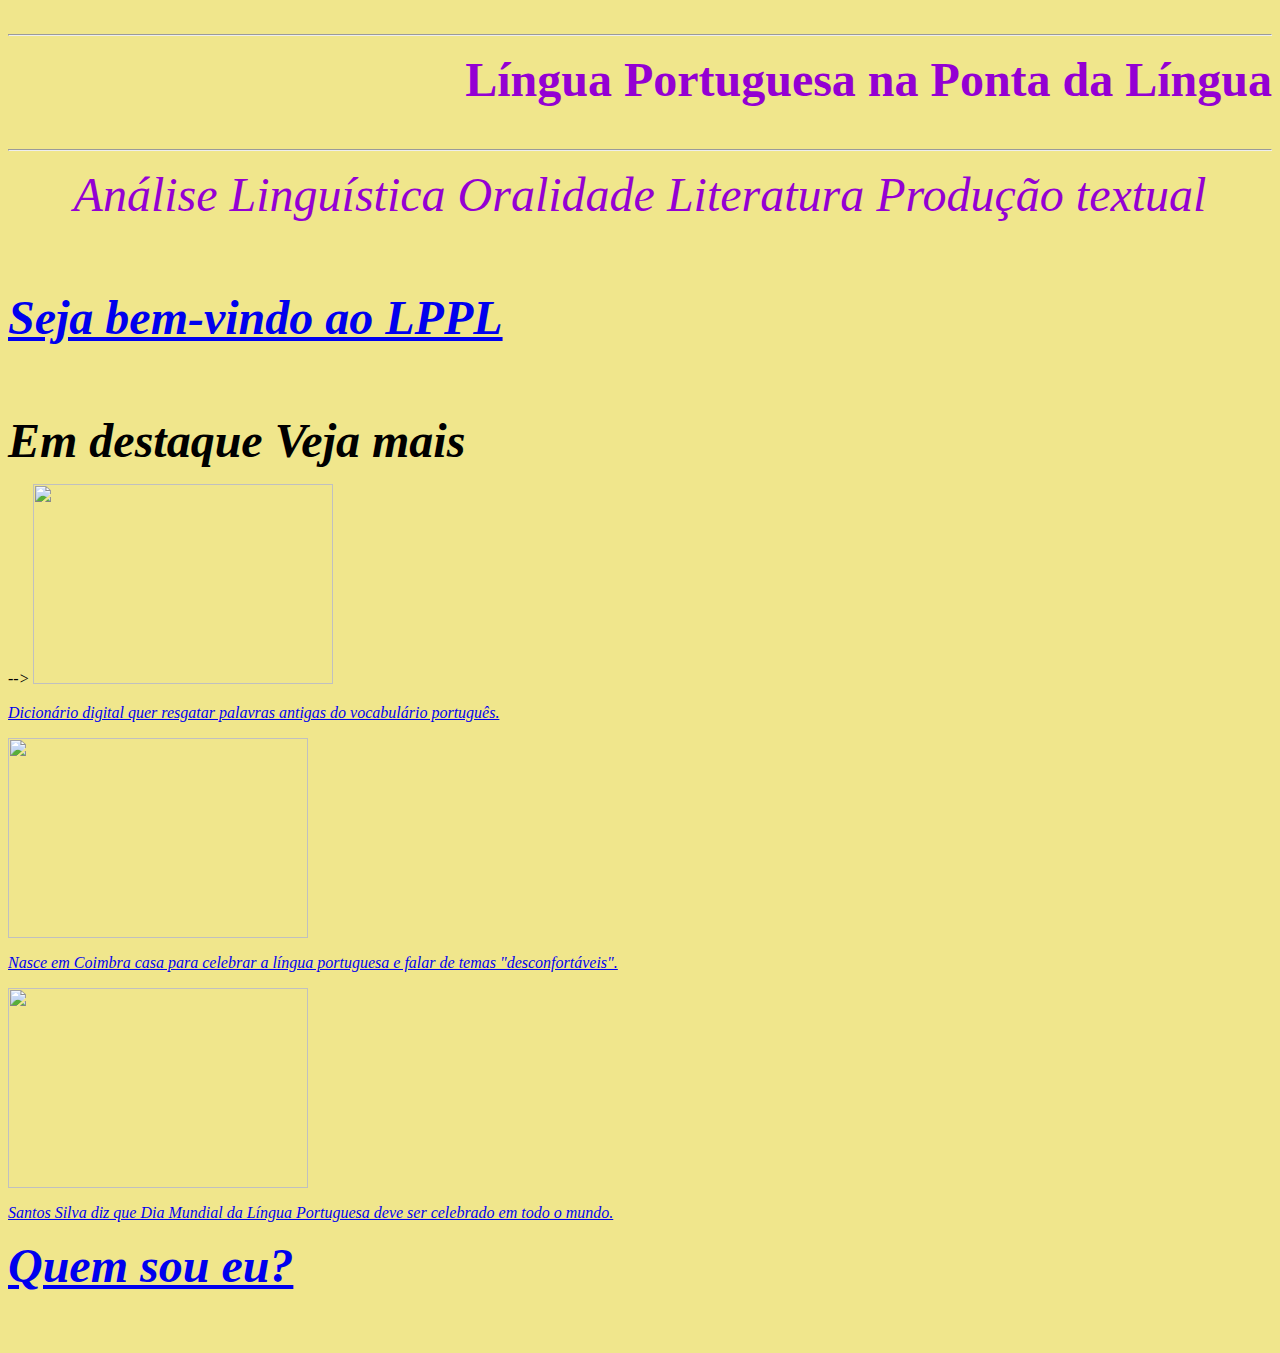
==== index.html @ d8e9515d "Add files via upload" ====
<html>
	<head> <br>
	<hr>
		<title> Língua Portuguesa na Ponta da Língua</title> 
	

	</head>
	
	<body bgcolor="#F0E68C"> <!-- não gostei de colocar a imagem -  background="img/fundo1.JPG" -->
		<p align="right"> <font face="KAVIVANAR"> <font color="#9400D3"; size="80"> <b> Língua Portuguesa na Ponta da Língua </b> </font> </p> <br> <hr>
		<p align="center"> <font face="Kaushan Script"; color="#9400D3"; size="20"> <i>Análise Linguística Oralidade Literatura Produção textual <i/> </font> </p> <br> <br>
		
		
		<p align="left"> <font face="kavivanar"; color="orange"; size="20"> <b> <a href="Index - SejaBemVindo.html" target="blanck"> Seja bem-vindo ao LPPL </a> </b> </font>  </p> <br><br>
		<p align="left"> <font face="katibeh"; color="#000000"; size="48"> <b> Em destaque Veja mais </b> </font> </p> 
		
		<!-- <--! O tamanho da fonte dos link das imagens não altera de jeito nenhum --> -->
		<img src="img/Imagem1.jpg" width="300" height="200"> 
		<p> <a href="https://veja.abril.com.br/coluna/radar/dicionario-digital-quer-resgatar-palavras-antigas-do-vocabulario-portugues/" target="blanck"> <font= face="kavivanar"; color="#FFFF00"; size="25"> Dicionário digital quer resgatar palavras antigas do vocabulário português.</font> </a> </p>  
		
		<img src="img/Imagem2.jpg" width="300" height="200"> 
		<p> <a href="https://www.dn.pt/sociedade/nasce-em-coimbra-casa-para-celebrar-a-lingua-portuguesa-e-falar-de-temas-desconfortaveis-17158392.html"target="blanck">Nasce em Coimbra casa para celebrar a língua portuguesa e falar de temas "desconfortáveis".<a/> </p>
		
		<img src="img/Imagem3.jpg" width="300" height="200"> 
		<p> <a href="https://www.dn.pt/sociedade/santos-silva-diz-que-dia-mundial-da-lingua-portuguesa-deve-ser-celebrado-em-todo-o-mundo-16297607.html"target="blanck">Santos Silva diz que Dia Mundial da Língua Portuguesa deve ser celebrado em todo o mundo.</a> </p> 
		
		<p align="left"> <font face="kavivanar"; color="orange"; size="20"> <b> <a href="index - Quem sou eu.html" target="blanck"> Quem sou eu? </a> </b> </font>  </p> <br><br>
	</body>
	
</html>
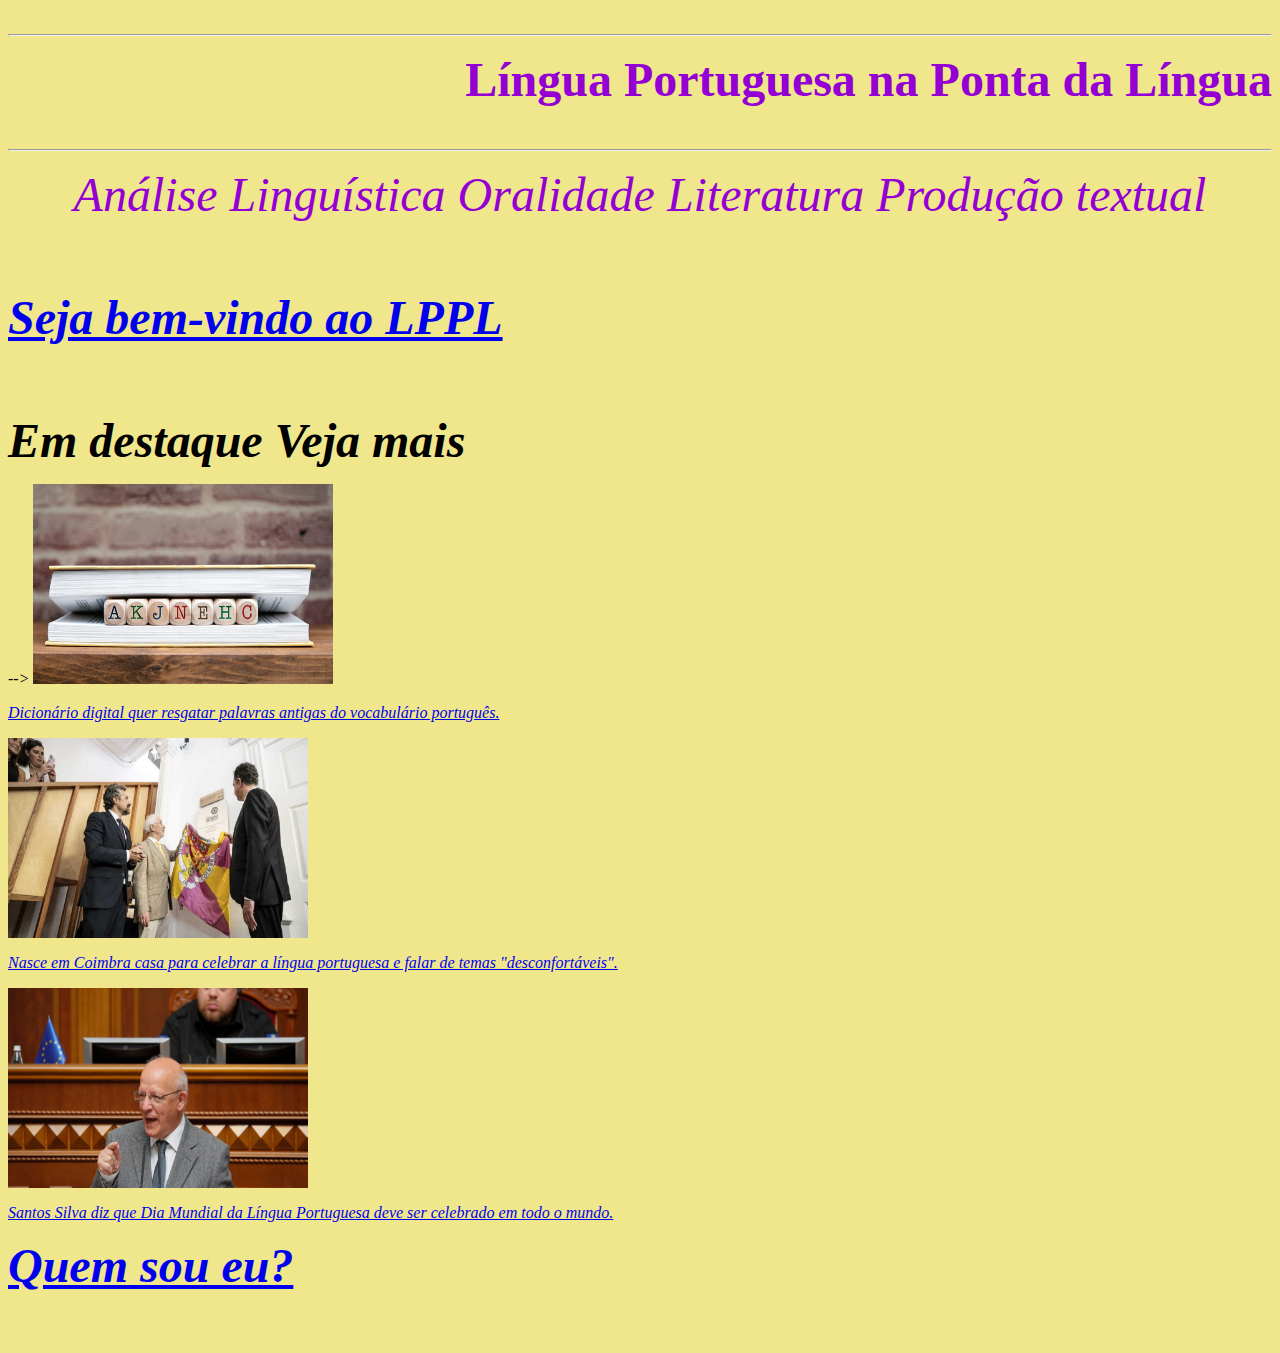
==== commit 6f951a65: "Update index.html" ====
--- a/index.html
+++ b/index.html
@@ -15,16 +15,16 @@
 		<p align="left"> <font face="katibeh"; color="#000000"; size="48"> <b> Em destaque Veja mais </b> </font> </p> 
 		
 		<!-- <--! O tamanho da fonte dos link das imagens não altera de jeito nenhum --> -->
-		<img src="img/Imagem1.jpg" width="300" height="200"> 
+		<img src="Imagem1.jpg" width="300" height="200"> 
 		<p> <a href="https://veja.abril.com.br/coluna/radar/dicionario-digital-quer-resgatar-palavras-antigas-do-vocabulario-portugues/" target="blanck"> <font= face="kavivanar"; color="#FFFF00"; size="25"> Dicionário digital quer resgatar palavras antigas do vocabulário português.</font> </a> </p>  
 		
-		<img src="img/Imagem2.jpg" width="300" height="200"> 
+		<img src="Imagem2.jpg" width="300" height="200"> 
 		<p> <a href="https://www.dn.pt/sociedade/nasce-em-coimbra-casa-para-celebrar-a-lingua-portuguesa-e-falar-de-temas-desconfortaveis-17158392.html"target="blanck">Nasce em Coimbra casa para celebrar a língua portuguesa e falar de temas "desconfortáveis".<a/> </p>
 		
-		<img src="img/Imagem3.jpg" width="300" height="200"> 
+		<img src="Imagem3.jpg" width="300" height="200"> 
 		<p> <a href="https://www.dn.pt/sociedade/santos-silva-diz-que-dia-mundial-da-lingua-portuguesa-deve-ser-celebrado-em-todo-o-mundo-16297607.html"target="blanck">Santos Silva diz que Dia Mundial da Língua Portuguesa deve ser celebrado em todo o mundo.</a> </p> 
 		
 		<p align="left"> <font face="kavivanar"; color="orange"; size="20"> <b> <a href="index - Quem sou eu.html" target="blanck"> Quem sou eu? </a> </b> </font>  </p> <br><br>
 	</body>
 	
-</html>+</html>
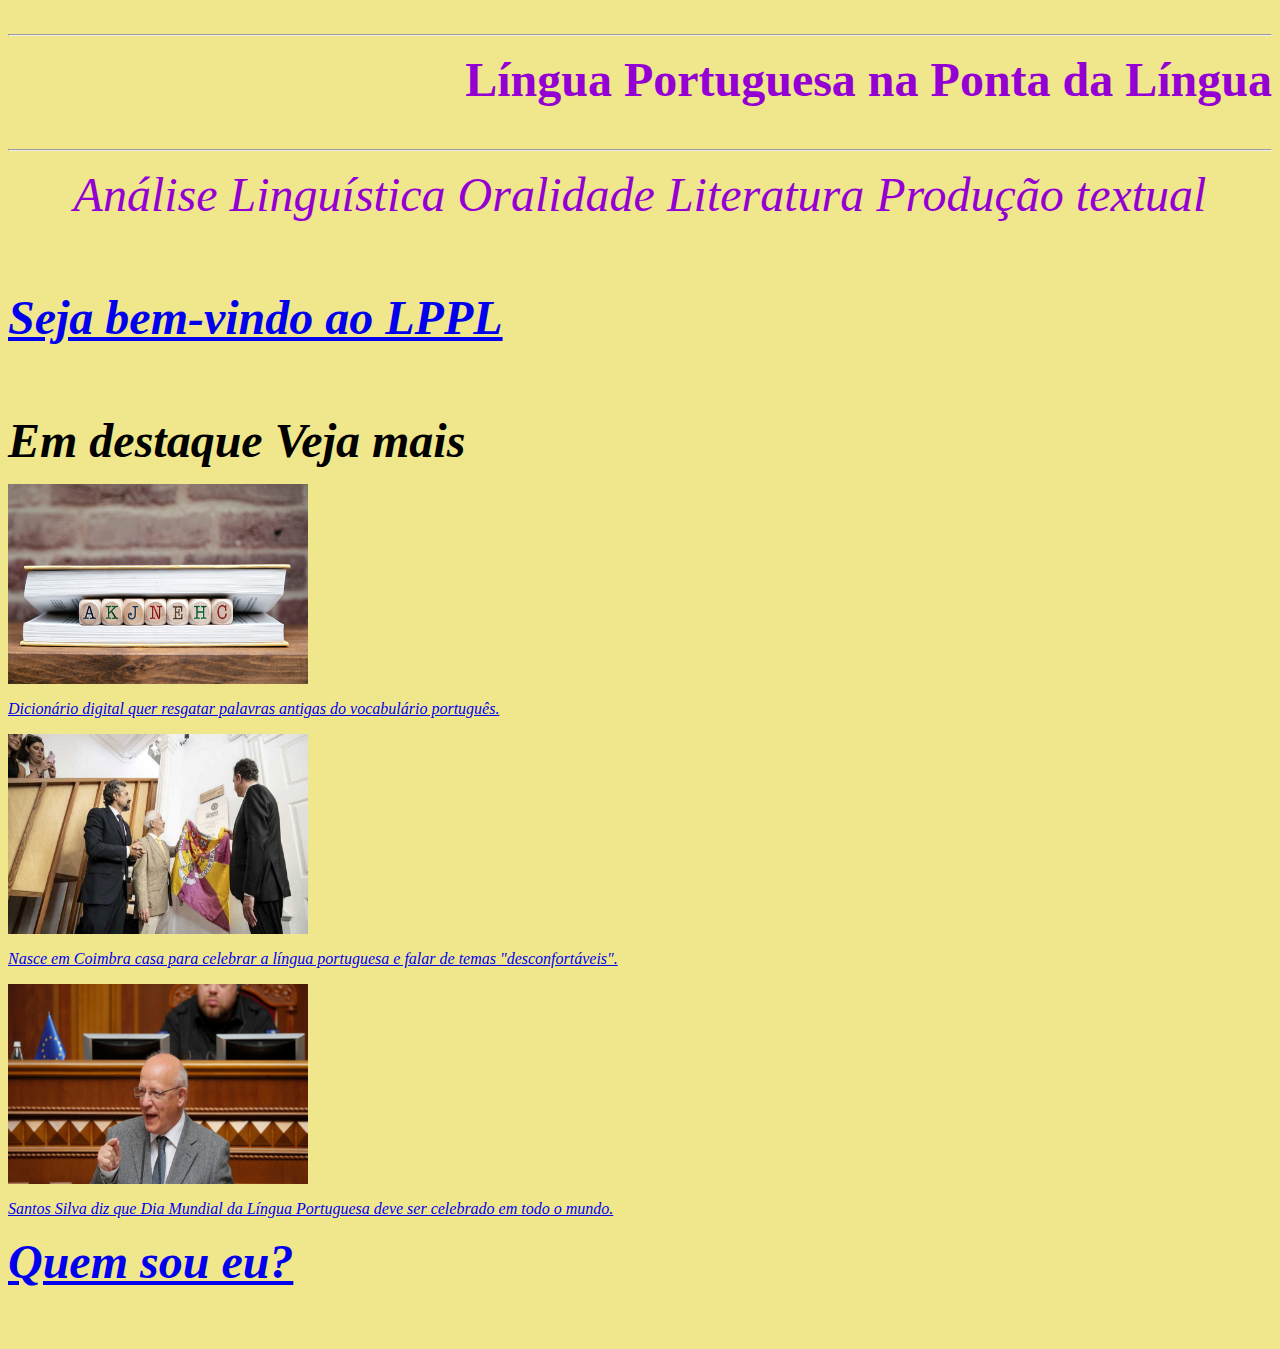
==== commit 8c8299df: "Update index.html" ====
--- a/index.html
+++ b/index.html
@@ -14,7 +14,7 @@
 		<p align="left"> <font face="kavivanar"; color="orange"; size="20"> <b> <a href="Index - SejaBemVindo.html" target="blanck"> Seja bem-vindo ao LPPL </a> </b> </font>  </p> <br><br>
 		<p align="left"> <font face="katibeh"; color="#000000"; size="48"> <b> Em destaque Veja mais </b> </font> </p> 
 		
-		<!-- <--! O tamanho da fonte dos link das imagens não altera de jeito nenhum --> -->
+		<!-- <--! O tamanho da fonte dos link das imagens não altera de jeito nenhum -->
 		<img src="Imagem1.jpg" width="300" height="200"> 
 		<p> <a href="https://veja.abril.com.br/coluna/radar/dicionario-digital-quer-resgatar-palavras-antigas-do-vocabulario-portugues/" target="blanck"> <font= face="kavivanar"; color="#FFFF00"; size="25"> Dicionário digital quer resgatar palavras antigas do vocabulário português.</font> </a> </p>  
 		
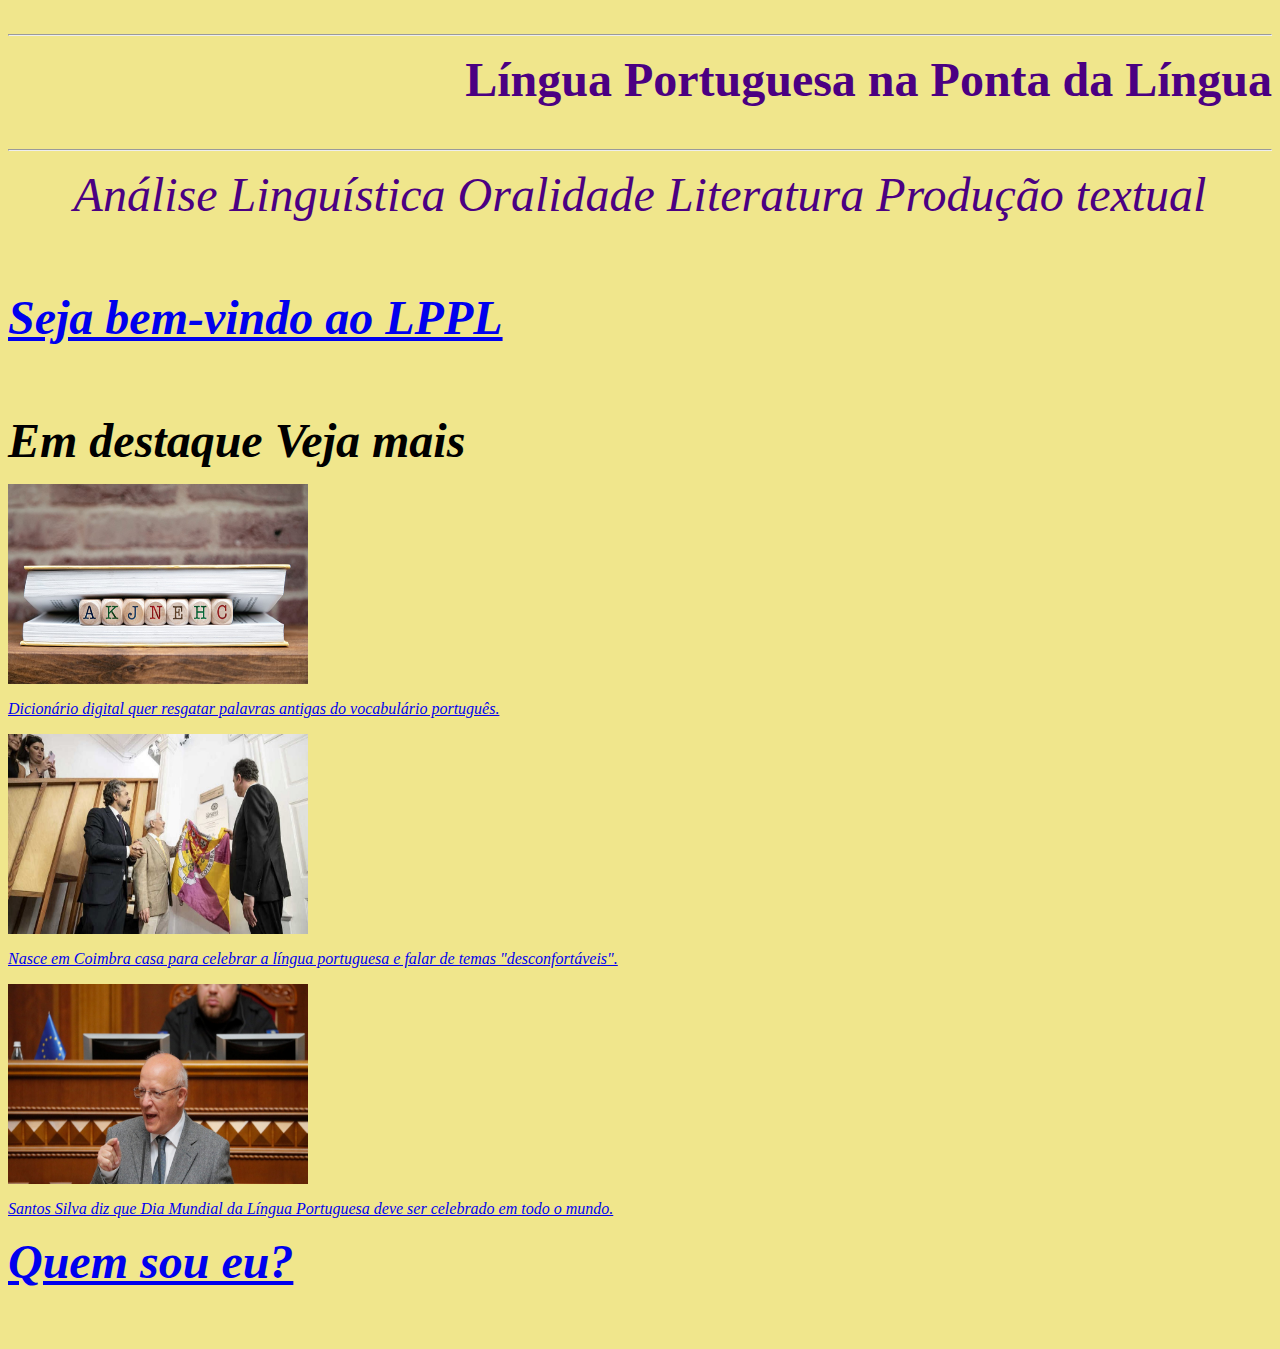
==== commit 6ca958ef: "Update index.html" ====
--- a/index.html
+++ b/index.html
@@ -7,8 +7,8 @@
 	</head>
 	
 	<body bgcolor="#F0E68C"> <!-- não gostei de colocar a imagem -  background="img/fundo1.JPG" -->
-		<p align="right"> <font face="KAVIVANAR"> <font color="#9400D3"; size="80"> <b> Língua Portuguesa na Ponta da Língua </b> </font> </p> <br> <hr>
-		<p align="center"> <font face="Kaushan Script"; color="#9400D3"; size="20"> <i>Análise Linguística Oralidade Literatura Produção textual <i/> </font> </p> <br> <br>
+		<p align="right"> <font face="KAVIVANAR"> <font color="#4B0082"; size="80"> <b> Língua Portuguesa na Ponta da Língua </b> </font> </p> <br> <hr>
+		<p align="center"> <font face="Kaushan Script"; color="#4B0082"; size="20"> <i>Análise Linguística Oralidade Literatura Produção textual <i/> </font> </p> <br> <br>
 		
 		
 		<p align="left"> <font face="kavivanar"; color="orange"; size="20"> <b> <a href="Index - SejaBemVindo.html" target="blanck"> Seja bem-vindo ao LPPL </a> </b> </font>  </p> <br><br>
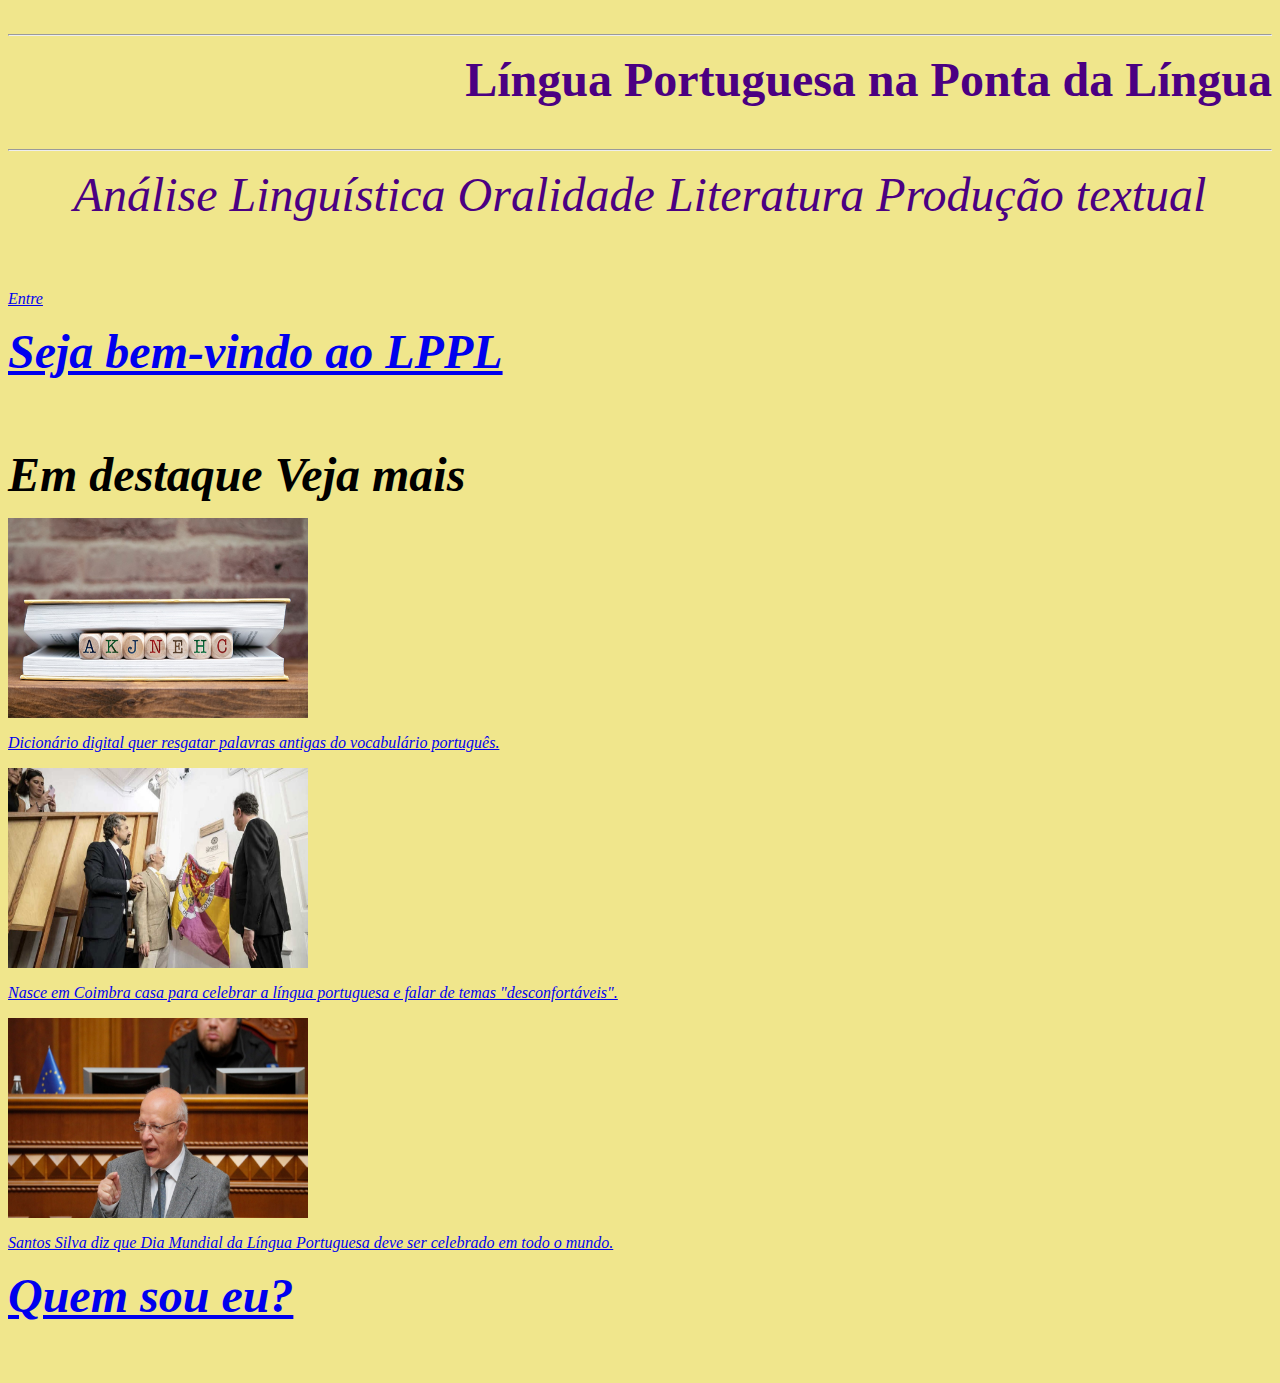
==== commit b9c43288: "Formulário de Acesso" ====
--- a/index.html
+++ b/index.html
@@ -9,7 +9,7 @@
 	<body bgcolor="#F0E68C"> <!-- não gostei de colocar a imagem -  background="img/fundo1.JPG" -->
 		<p align="right"> <font face="KAVIVANAR"> <font color="#4B0082"; size="80"> <b> Língua Portuguesa na Ponta da Língua </b> </font> </p> <br> <hr>
 		<p align="center"> <font face="Kaushan Script"; color="#4B0082"; size="20"> <i>Análise Linguística Oralidade Literatura Produção textual <i/> </font> </p> <br> <br>
-		
+		<p> <a href="Entrar.html" <b> Entre </b> </p>
 		
 		<p align="left"> <font face="kavivanar"; color="orange"; size="20"> <b> <a href="Index - SejaBemVindo.html" target="blanck"> Seja bem-vindo ao LPPL </a> </b> </font>  </p> <br><br>
 		<p align="left"> <font face="katibeh"; color="#000000"; size="48"> <b> Em destaque Veja mais </b> </font> </p> 
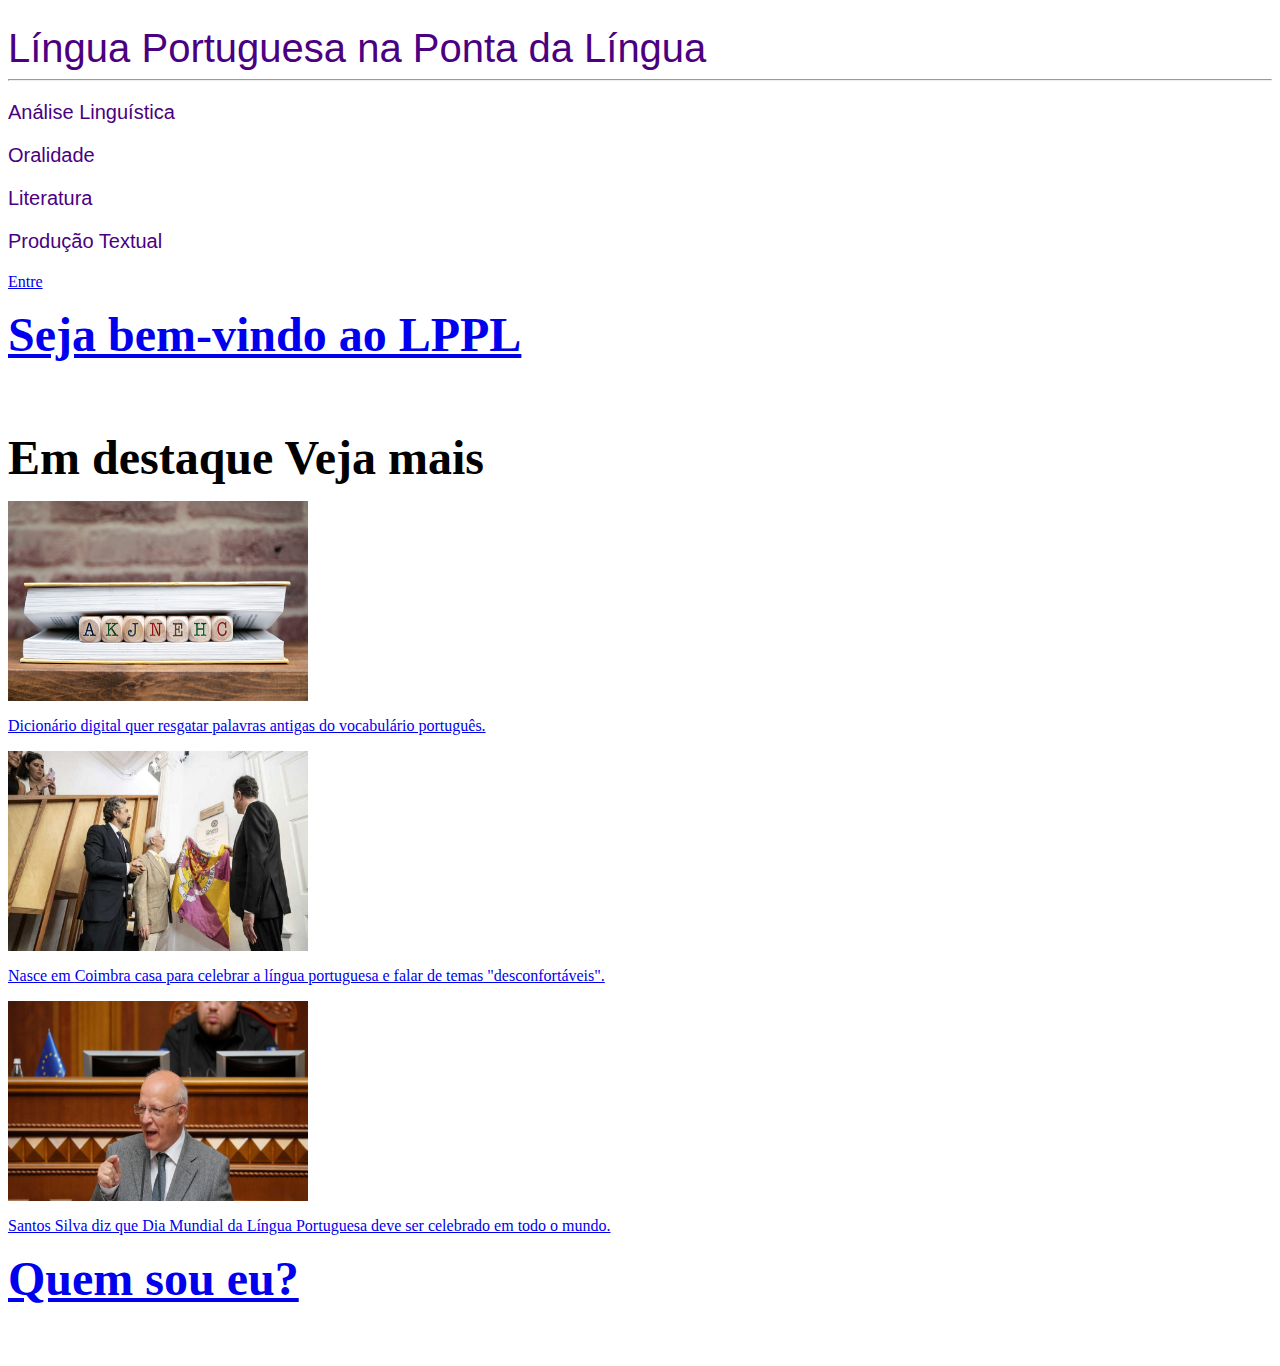
==== commit e006abc5: "Atualizando" ====
--- a/index.html
+++ b/index.html
@@ -1,14 +1,18 @@
 <html>
 	<head> <br>
-	<hr>
 		<title> Língua Portuguesa na Ponta da Língua</title> 
-	
-
+		<link rel="stylesheet" href="index.css">
+        
 	</head>
 	
-	<body bgcolor="#F0E68C"> <!-- não gostei de colocar a imagem -  background="img/fundo1.JPG" -->
-		<p align="right"> <font face="KAVIVANAR"> <font color="#4B0082"; size="80"> <b> Língua Portuguesa na Ponta da Língua </b> </font> </p> <br> <hr>
-		<p align="center"> <font face="Kaushan Script"; color="#4B0082"; size="20"> <i>Análise Linguística Oralidade Literatura Produção textual <i/> </font> </p> <br> <br>
+	<body>
+		<header class="cabecalho"> Língua Portuguesa na Ponta da Língua </header>
+		<hr> 
+		<p class="Menus">Análise Linguística</p>
+		<p class="Menus">Oralidade</p>
+		<p class="Menus">Literatura</p>
+		<p class="Menus">Produção Textual</p>
+		
 		<p> <a href="Entrar.html" <b> Entre </b> </p>
 		
 		<p align="left"> <font face="kavivanar"; color="orange"; size="20"> <b> <a href="Index - SejaBemVindo.html" target="blanck"> Seja bem-vindo ao LPPL </a> </b> </font>  </p> <br><br>
--- a/index.css
+++ b/index.css
@@ -0,0 +1,16 @@
+	/* Estilo externo */
+
+.cabecalho{
+	text-align: left;
+	font-family:Arial;
+	font-size: 40px;
+	color: #4B0082;
+}
+.menus{
+	text-align:left;
+	font-family:Arial;
+	font-size:20px;
+	color:#4B0082;
+	text-align:italic;
+}
+	
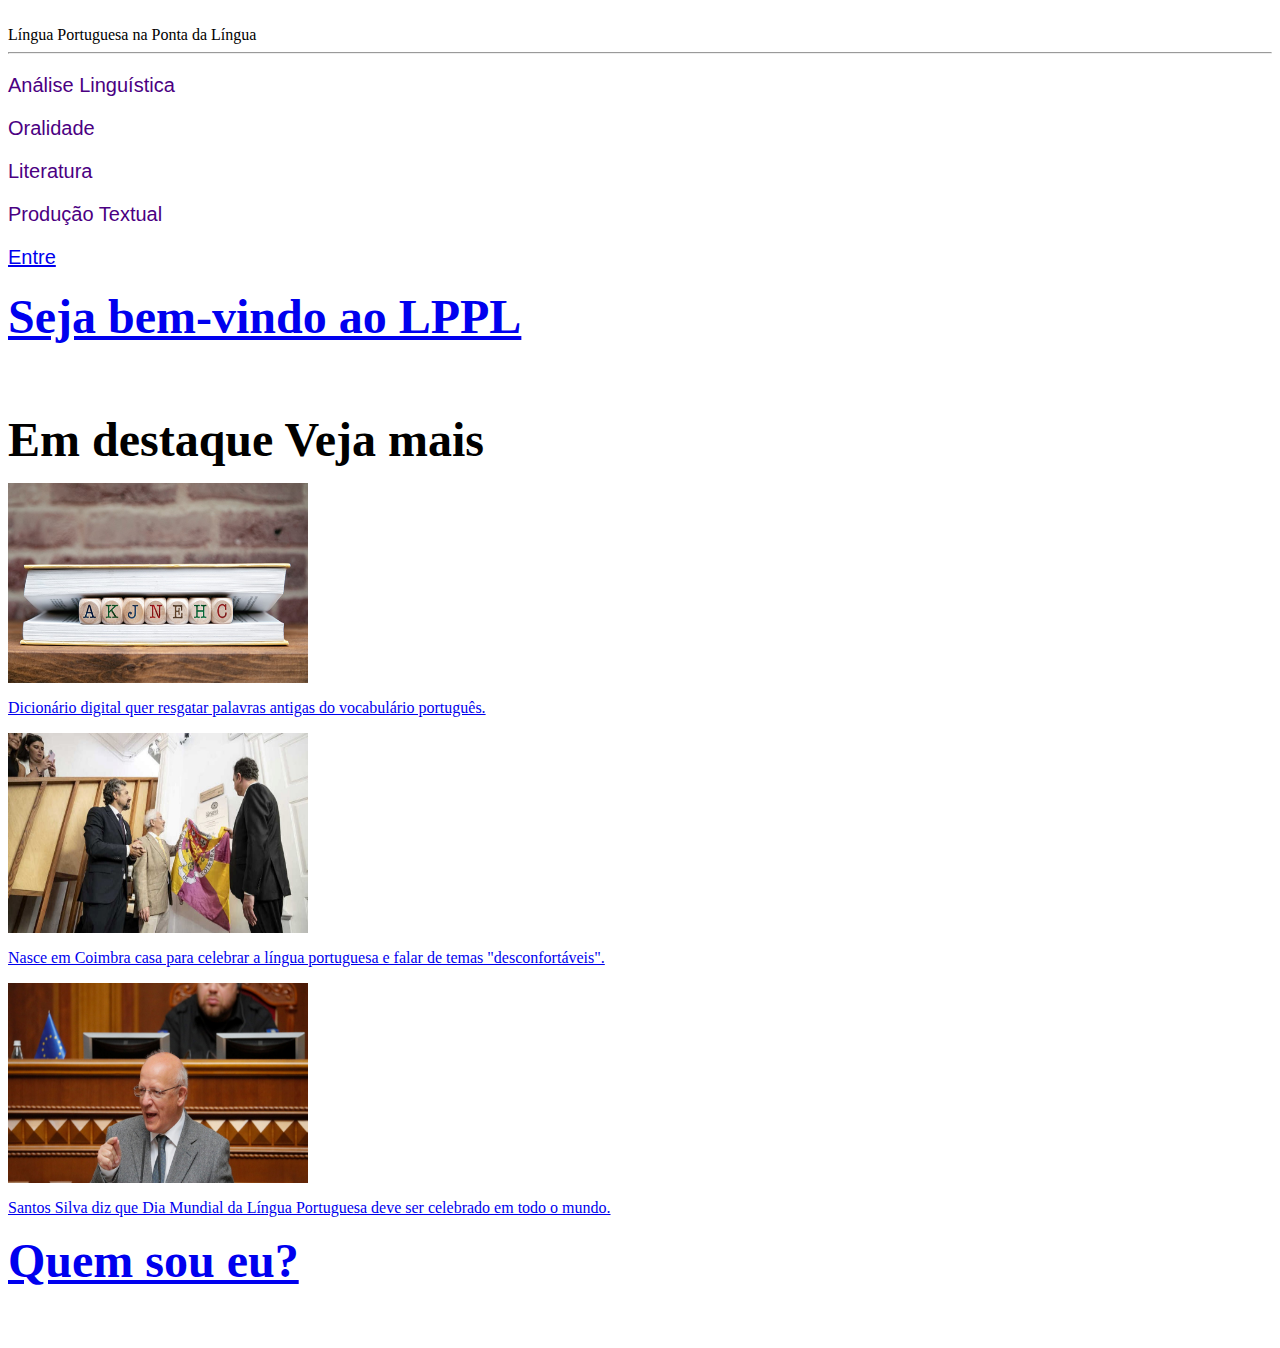
==== commit 574e4d17: "Entre" ====
--- a/index.html
+++ b/index.html
@@ -6,14 +6,14 @@
 	</head>
 	
 	<body>
-		<header class="cabecalho"> Língua Portuguesa na Ponta da Língua </header>
+		<header> Língua Portuguesa na Ponta da Língua </header>
 		<hr> 
 		<p class="Menus">Análise Linguística</p>
 		<p class="Menus">Oralidade</p>
 		<p class="Menus">Literatura</p>
 		<p class="Menus">Produção Textual</p>
 		
-		<p> <a href="Entrar.html" <b> Entre </b> </p>
+		<p class="Entre"> <a href="Entrar.html">Entre</p>
 		
 		<p align="left"> <font face="kavivanar"; color="orange"; size="20"> <b> <a href="Index - SejaBemVindo.html" target="blanck"> Seja bem-vindo ao LPPL </a> </b> </font>  </p> <br><br>
 		<p align="left"> <font face="katibeh"; color="#000000"; size="48"> <b> Em destaque Veja mais </b> </font> </p> 
--- a/index.css
+++ b/index.css
@@ -1,6 +1,6 @@
 	/* Estilo externo */
 
-.cabecalho{
+.header{
 	text-align: left;
 	font-family:Arial;
 	font-size: 40px;
@@ -13,4 +13,11 @@
 	color:#4B0082;
 	text-align:italic;
 }
+.Entre{
+	text-align:right-side;
+	font-family:Arial;
+	font-size:20px;
+	color:#4B0082;
+	text-align:bold;
 	
+	
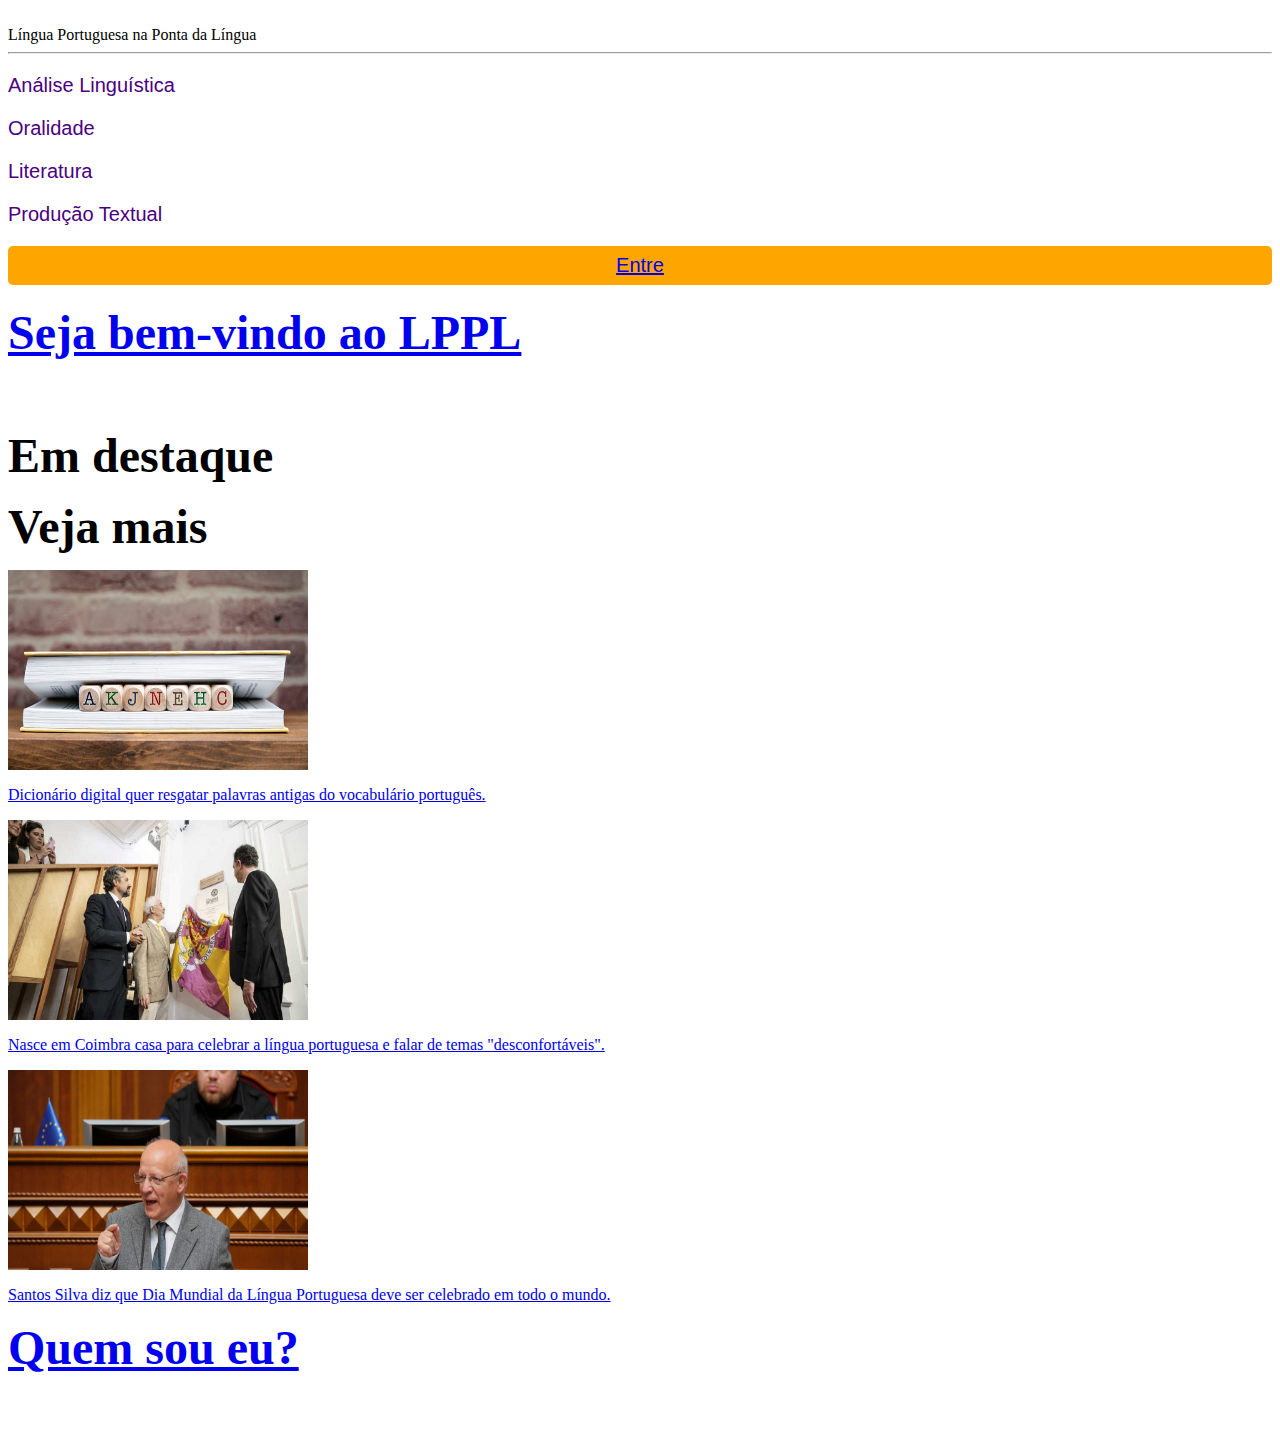
==== commit 0fb1971c: "Entre - edição" ====
--- a/index.html
+++ b/index.html
@@ -16,7 +16,8 @@
 		<p class="Entre"> <a href="Entrar.html">Entre</p>
 		
 		<p align="left"> <font face="kavivanar"; color="orange"; size="20"> <b> <a href="Index - SejaBemVindo.html" target="blanck"> Seja bem-vindo ao LPPL </a> </b> </font>  </p> <br><br>
-		<p align="left"> <font face="katibeh"; color="#000000"; size="48"> <b> Em destaque Veja mais </b> </font> </p> 
+		<p align="left"> <font face="katibeh"; color="#000000"; size="48"> <b> Em destaque</b> </font> </p> 
+		<p align="left"> <font face="katibeh"; color="#000000"; size="48"> <b> Veja mais </b> </font> </p>
 		
 		<!-- <--! O tamanho da fonte dos link das imagens não altera de jeito nenhum -->
 		<img src="Imagem1.jpg" width="300" height="200"> 
--- a/index.css
+++ b/index.css
@@ -14,10 +14,13 @@
 	text-align:italic;
 }
 .Entre{
-	text-align:right-side;
+	text-align:center;
+	background-color:orange;
 	font-family:Arial;
 	font-size:20px;
-	color:#4B0082;
+	color:white;
 	text-align:bold;
+	border-radius: 5px;
+	padding: 8px;
 	
 	
